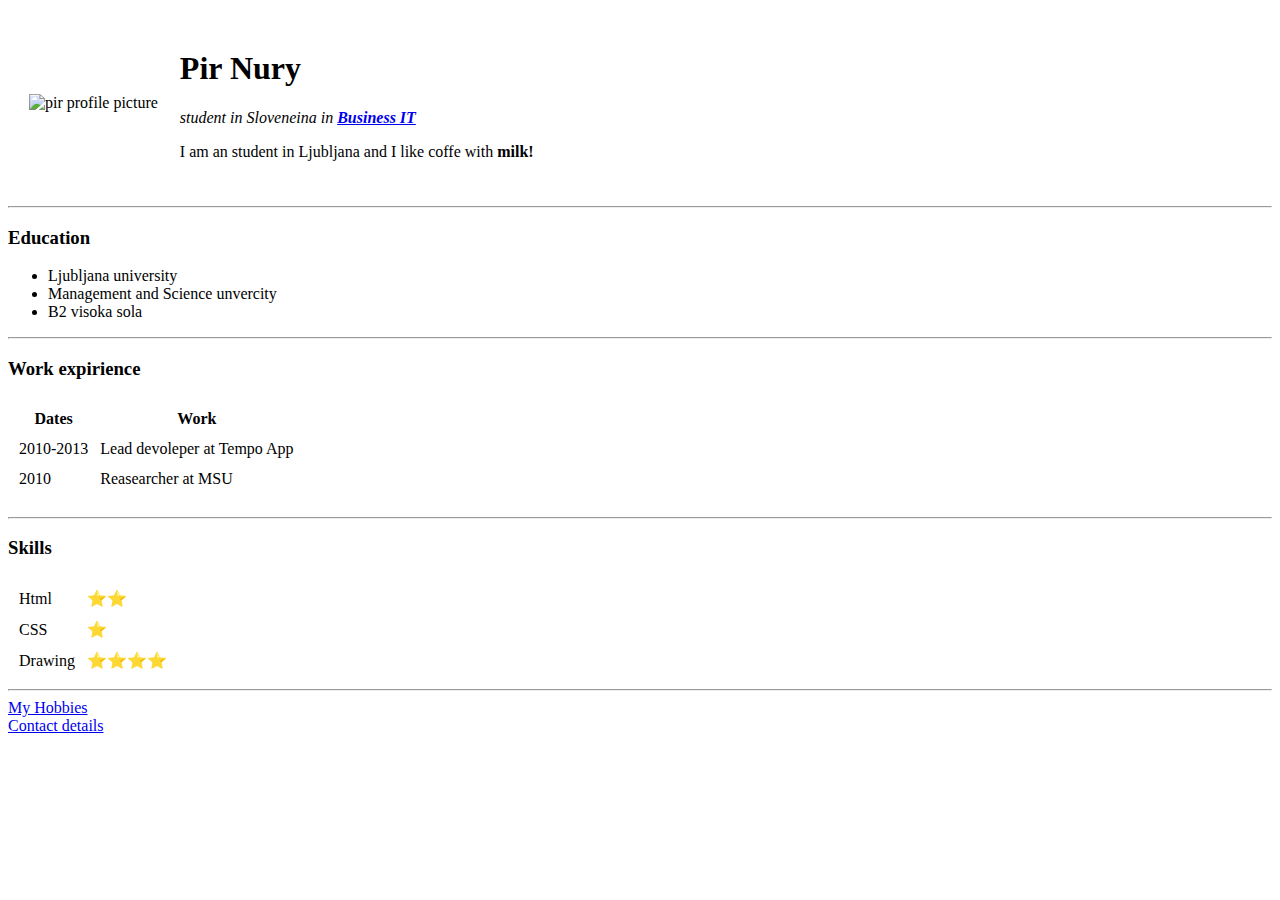
==== index.html @ 2bf45825 "Add initial cv website files" ====
<!DOCTYPE html>
<html lang="en" dir="ltr">

<head>
  <meta charset="utf-8">
  <title>Pir's Personal Site</title>
</head>

<body>

  <table cellspacing=20>
    <tr>
      <td> <img src="https://scontent.fbud2-1.fna.fbcdn.net/v/t1.0-1/p240x240/44495394_2212445335667919_8973214643111591936_n.jpg?_nc_cat=103&_nc_ht=scontent.fbud2-1.fna&oh=a15171d9e53fa8a9b2a2eabfa1c59f8c&oe=5CEFB30C" alt="pir profile picture"></td>
      <td>
        <h1> Pir Nury</h1>
        <p><em>student in Sloveneina in <strong><a href="https://www.bit.com.au/">Business IT </a></strong></em></p>

        <p>I am an student in Ljubljana and I like coffe with <strong>milk!</strong> </p>
      </td>
    </tr>
  </table>


  <hr>

  <h3>Education</h3>

  <ul>
    <li> Ljubljana university </li>
    <li> Management and Science unvercity </li>
    <li> B2 visoka sola </li>
  </ul>
<hr>
  <h3>Work expirience</h3>

  <table cellspacing=10>

    <thead>
      <tr>
        <th>Dates</th>
        <th>Work</th>
      </tr>
    </thead>

    <tbody>
      <tr>
        <td>2010-2013</td>
        <td>Lead devoleper at Tempo App</td>
      </tr>
      <td>2010</td>
      <td>Reasearcher at MSU</td>
      <tr>

    </tbody>
    <tfoot>

    </tfoot>

    </tr>
  </table>

  <hr />

  <h3>Skills</h3>

  <table cellspacing=10>
    <tr>
      <td>Html</td>
      <td>⭐️⭐️</td>
    </tr>
    <tr>
      <td>CSS</td>
      <td>⭐️</td>
    </tr>
    <tr>
      <td>Drawing</td>
      <td>⭐⭐⭐⭐</td>
    </tr>
  </table>
  <hr>

  <a href="hobbies.html">My Hobbies</a><br />
  <a href="contacts.html">Contact details</a>

</body>

</html>
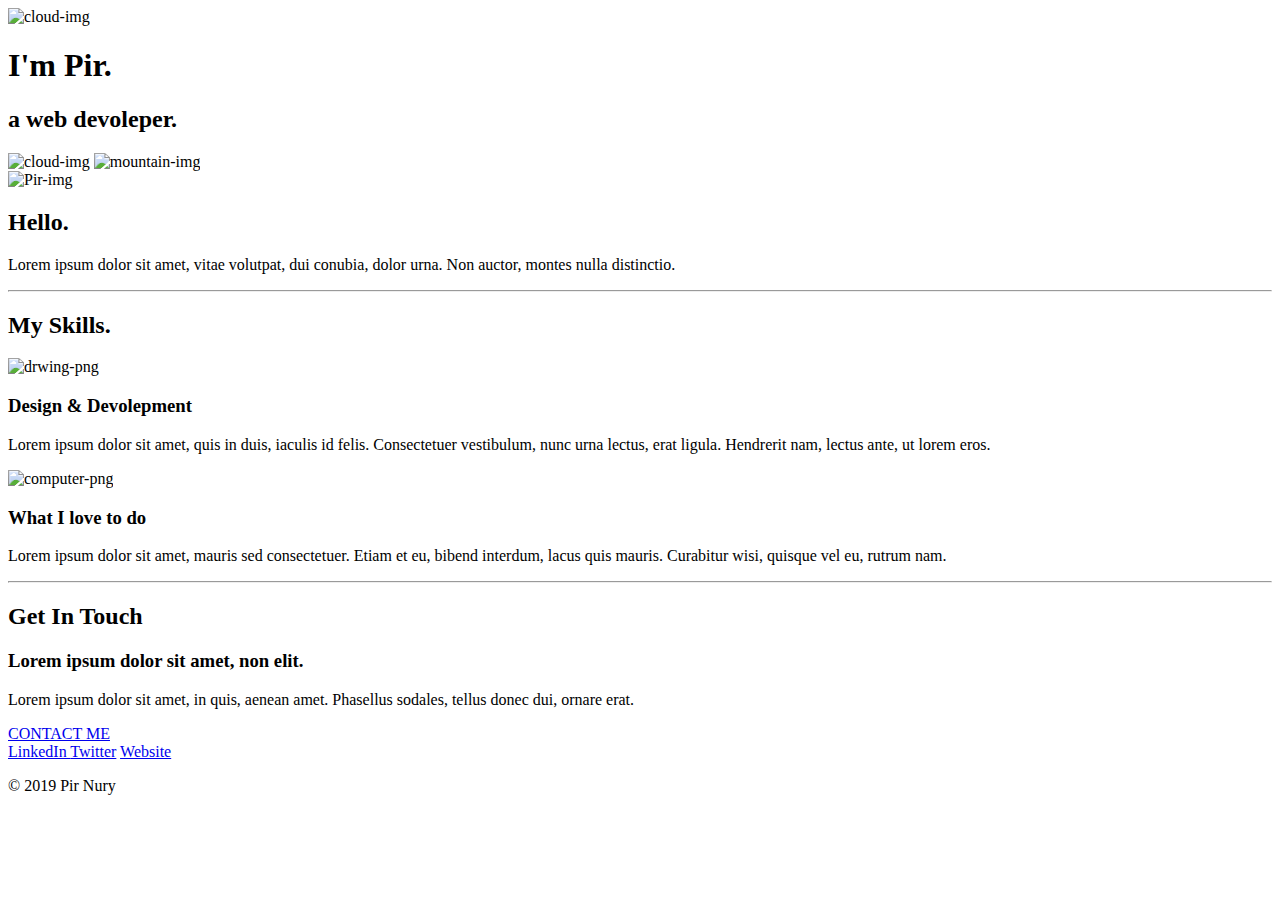
==== commit e64810a5: "Update index.html" ====
--- a/index.html
+++ b/index.html
@@ -3,84 +3,64 @@
 
 <head>
   <meta charset="utf-8">
-  <title>Pir's Personal Site</title>
+  <title>Pir Nury</title>
+  <link rel="stylesheet" href="CSS/styles.css">
+  <link rel="icon" href="favicon.ico">
+  <link href="https://fonts.googleapis.com/css?family=Merriweather|Montserrat|Sacramento" rel="stylesheet">
 </head>
 
 <body>
 
-  <table cellspacing=20>
-    <tr>
-      <td> <img src="https://scontent.fbud2-1.fna.fbcdn.net/v/t1.0-1/p240x240/44495394_2212445335667919_8973214643111591936_n.jpg?_nc_cat=103&_nc_ht=scontent.fbud2-1.fna&oh=a15171d9e53fa8a9b2a2eabfa1c59f8c&oe=5CEFB30C" alt="pir profile picture"></td>
-      <td>
-        <h1> Pir Nury</h1>
-        <p><em>student in Sloveneina in <strong><a href="https://www.bit.com.au/">Business IT </a></strong></em></p>
+  <div class="top-container">
+    <img class="top-cloud"src="images/cloud.png" alt="cloud-img">
+    <h1>I'm Pir.</h1>
+    <h2 class="dev"> a <span class="web">web</span> devoleper. </h2>
+    <img class="bottom-cloud"src="images/cloud.png" alt="cloud-img">
+    <img src="images/mountain.png" alt="mountain-img">
+  </div>
 
-        <p>I am an student in Ljubljana and I like coffe with <strong>milk!</strong> </p>
-      </td>
-    </tr>
-  </table>
+  <div class="middle-container">
+    <div class="profile">
+      <img class="profile_picture"src="https://scontent.flju1-1.fna.fbcdn.net/v/t1.0-1/p240x240/44495394_2212445335667919_8973214643111591936_n.jpg?_nc_cat=103&_nc_ht=scontent.flju1-1.fna&oh=698f07394ef78ebe3affab0c6cc71b32&oe=5CEFB30C" alt="Pir-img">
+      <h2>Hello.</h2>
+      <p class="intro">Lorem ipsum dolor sit amet, vitae volutpat, dui conubia, dolor urna. Non auctor, montes nulla distinctio.</p>
+    </div>
+    <hr>
+    <div class="skills">
+      <h2>My Skills.</h2>
+      <div class="skill-row">
+        <img class="skill-drawing" src="images/drawing.png" alt="drwing-png">
+      <!---
+      <img class="skill-images" src="images/webdev.png" alt="webdev-png">
+        <img class="skill-images" src="images/ms.jpg" alt="ms-jpg">
+        <img class="skill-images" src="images/ps.jpg" alt="ps-jpg">
+        --->
+        <h3>Design & Devolepment</h3>
+        <p>Lorem ipsum dolor sit amet, quis in duis, iaculis id felis. Consectetuer vestibulum, nunc urna lectus, erat ligula. Hendrerit nam, lectus ante, ut lorem eros.</p>
+      </div>
+      <div class="skill-row">
+      <img class="skill-computer" src="images/computer.png" alt="computer-png">
+        <h3>What I love to do</h3>
+        <p>Lorem ipsum dolor sit amet, mauris sed consectetuer. Etiam et eu, bibend interdum, lacus quis mauris. Curabitur wisi, quisque vel eu, rutrum nam.</p>
+      </div>
+    </div>
+    <hr>
+    <div class="contact-me">
+      <h2>Get In Touch</h2>
+      <h3>Lorem ipsum dolor sit amet, non elit.</h3>
+      <p class="con-mssg">Lorem ipsum dolor sit amet, in quis, aenean amet. Phasellus sodales, tellus donec dui, ornare erat.</p>
+      <a class="butn" href="mailto:pir.nury@gmail.com">CONTACT ME</a>
+    </div>
+  </div>
 
 
-  <hr>
+  <div class="bottom-container">
+    <a class="footer-link" href="https://www.linkedin.com/in/pirguly-nuryagdyyev-909a51144/">LinkedIn </a>
+    <a class="footer-link" href="https://twitter.com/Nuryagdiyev">Twitter</a>
+    <a class="footer-link" href="https://pir9.github.io/CV/">Website</a>
+    <p class="autor">© 2019 Pir Nury</p>
+  </div>
 
-  <h3>Education</h3>
-
-  <ul>
-    <li> Ljubljana university </li>
-    <li> Management and Science unvercity </li>
-    <li> B2 visoka sola </li>
-  </ul>
-<hr>
-  <h3>Work expirience</h3>
-
-  <table cellspacing=10>
-
-    <thead>
-      <tr>
-        <th>Dates</th>
-        <th>Work</th>
-      </tr>
-    </thead>
-
-    <tbody>
-      <tr>
-        <td>2010-2013</td>
-        <td>Lead devoleper at Tempo App</td>
-      </tr>
-      <td>2010</td>
-      <td>Reasearcher at MSU</td>
-      <tr>
-
-    </tbody>
-    <tfoot>
-
-    </tfoot>
-
-    </tr>
-  </table>
-
-  <hr />
-
-  <h3>Skills</h3>
-
-  <table cellspacing=10>
-    <tr>
-      <td>Html</td>
-      <td>⭐️⭐️</td>
-    </tr>
-    <tr>
-      <td>CSS</td>
-      <td>⭐️</td>
-    </tr>
-    <tr>
-      <td>Drawing</td>
-      <td>⭐⭐⭐⭐</td>
-    </tr>
-  </table>
-  <hr>
-
-  <a href="hobbies.html">My Hobbies</a><br />
-  <a href="contacts.html">Contact details</a>
 
 </body>
 
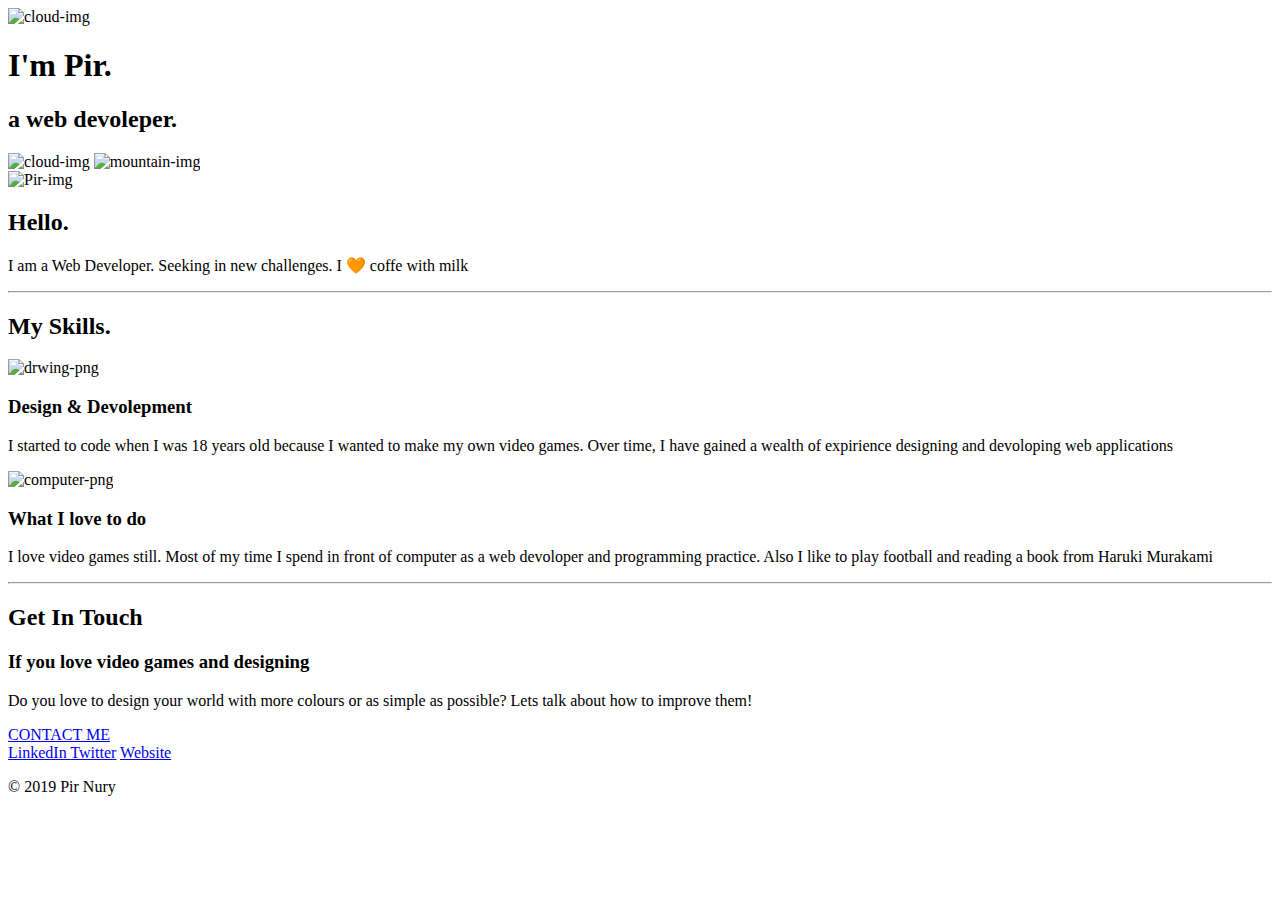
==== commit 27a8c7b4: "Add files via upload" ====
--- a/index.html
+++ b/index.html
@@ -4,7 +4,7 @@
 <head>
   <meta charset="utf-8">
   <title>Pir Nury</title>
-  <link rel="stylesheet" href="CSS/styles.css">
+  <link rel="stylesheet" href="css/styles.css">
   <link rel="icon" href="favicon.ico">
   <link href="https://fonts.googleapis.com/css?family=Merriweather|Montserrat|Sacramento" rel="stylesheet">
 </head>
@@ -23,7 +23,7 @@
     <div class="profile">
       <img class="profile_picture"src="https://scontent.flju1-1.fna.fbcdn.net/v/t1.0-1/p240x240/44495394_2212445335667919_8973214643111591936_n.jpg?_nc_cat=103&_nc_ht=scontent.flju1-1.fna&oh=698f07394ef78ebe3affab0c6cc71b32&oe=5CEFB30C" alt="Pir-img">
       <h2>Hello.</h2>
-      <p class="intro">Lorem ipsum dolor sit amet, vitae volutpat, dui conubia, dolor urna. Non auctor, montes nulla distinctio.</p>
+      <p class="intro">I am a Web Developer. Seeking in new challenges. I 🧡 coffe with milk</p>
     </div>
     <hr>
     <div class="skills">
@@ -36,19 +36,19 @@
         <img class="skill-images" src="images/ps.jpg" alt="ps-jpg">
         --->
         <h3>Design & Devolepment</h3>
-        <p>Lorem ipsum dolor sit amet, quis in duis, iaculis id felis. Consectetuer vestibulum, nunc urna lectus, erat ligula. Hendrerit nam, lectus ante, ut lorem eros.</p>
+        <p>I started to code when I was 18 years old because I wanted to make my own video games. Over time, I have gained a wealth of expirience designing and devoloping web applications</p>
       </div>
       <div class="skill-row">
       <img class="skill-computer" src="images/computer.png" alt="computer-png">
         <h3>What I love to do</h3>
-        <p>Lorem ipsum dolor sit amet, mauris sed consectetuer. Etiam et eu, bibend interdum, lacus quis mauris. Curabitur wisi, quisque vel eu, rutrum nam.</p>
+        <p>I love video games still. Most of my time I spend in front of computer as a web devoloper and programming practice. Also I like to play football and reading a book from Haruki Murakami </p>
       </div>
     </div>
     <hr>
     <div class="contact-me">
       <h2>Get In Touch</h2>
-      <h3>Lorem ipsum dolor sit amet, non elit.</h3>
-      <p class="con-mssg">Lorem ipsum dolor sit amet, in quis, aenean amet. Phasellus sodales, tellus donec dui, ornare erat.</p>
+      <h3>If you love video games and designing</h3>
+      <p class="con-mssg">Do you love to design your world with more colours or as simple as possible? Lets talk about how to improve them!</p>
       <a class="butn" href="mailto:pir.nury@gmail.com">CONTACT ME</a>
     </div>
   </div>
